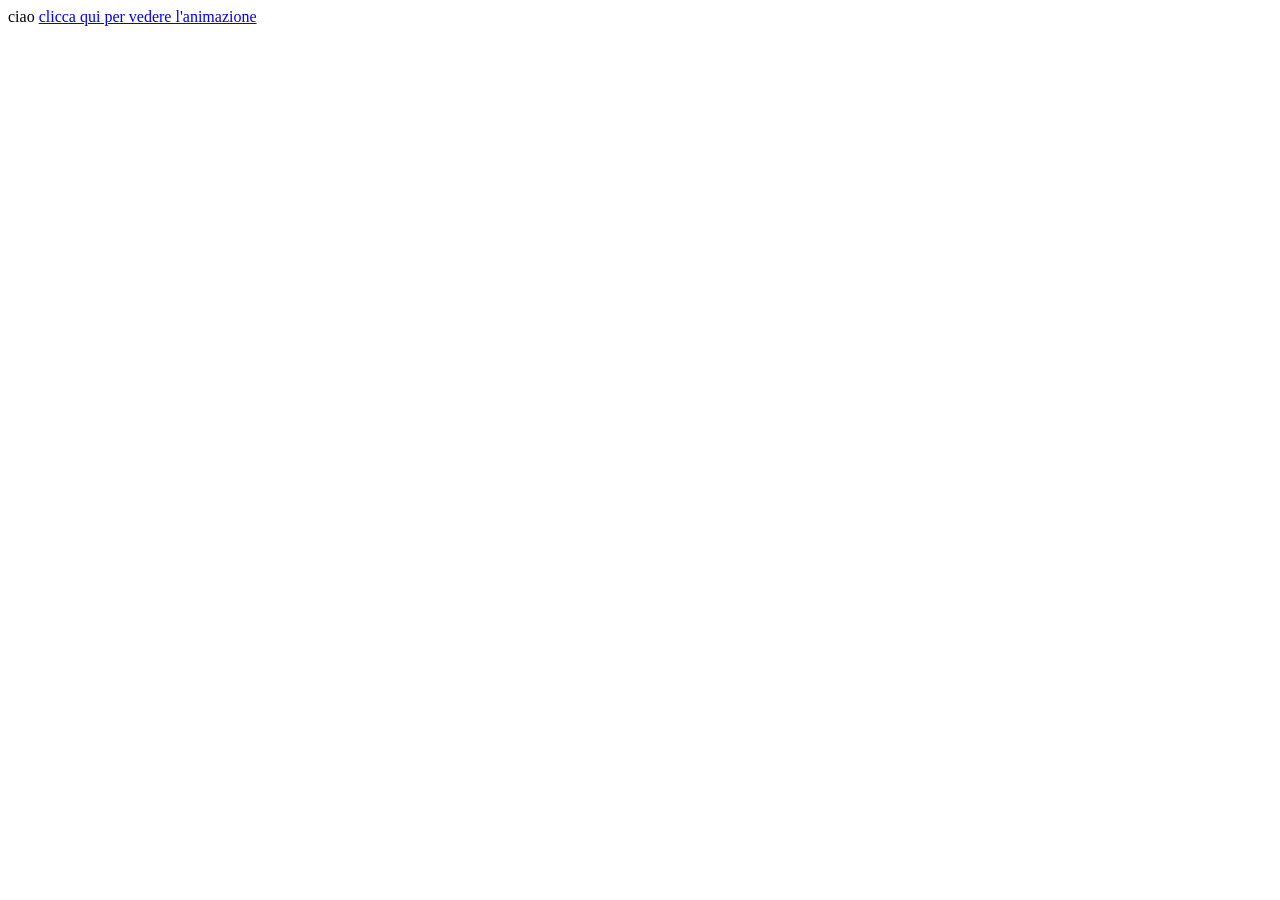
==== static/index.html @ f4d9ec6c "aggiunta rotta statica /frontend e favicon.ico" ====
<!DOCTYPE html>
<!-- indica la versione 5 di html -->
<html lang="it">
<!-- indica l'inizio della sezione HTML -->
<head>
    <!-- qui non si può inserire contenuto della pagina -->
    <meta charset="UTF-8">
    <!-- indica l'insieme dei caratteri ammissibili all'interno della pagina -->
    <meta name="viewport" content="width=device-width, initial-scale=1.0">
    <!-- inizializza la gestione responsive della interfaccia della pagina VINCOLANTE PER L'ACCESSIBILITA' -->
    <title>FRONTEND</title>
</head>
<body>
    ciao
    <!-- apertura del marcatore a -->
    <a href="./pages/splash.html">
        clicca qui per vedere l'animazione
    </a>
    <!-- marcatore di chiusura-->
    
</body>
</html>
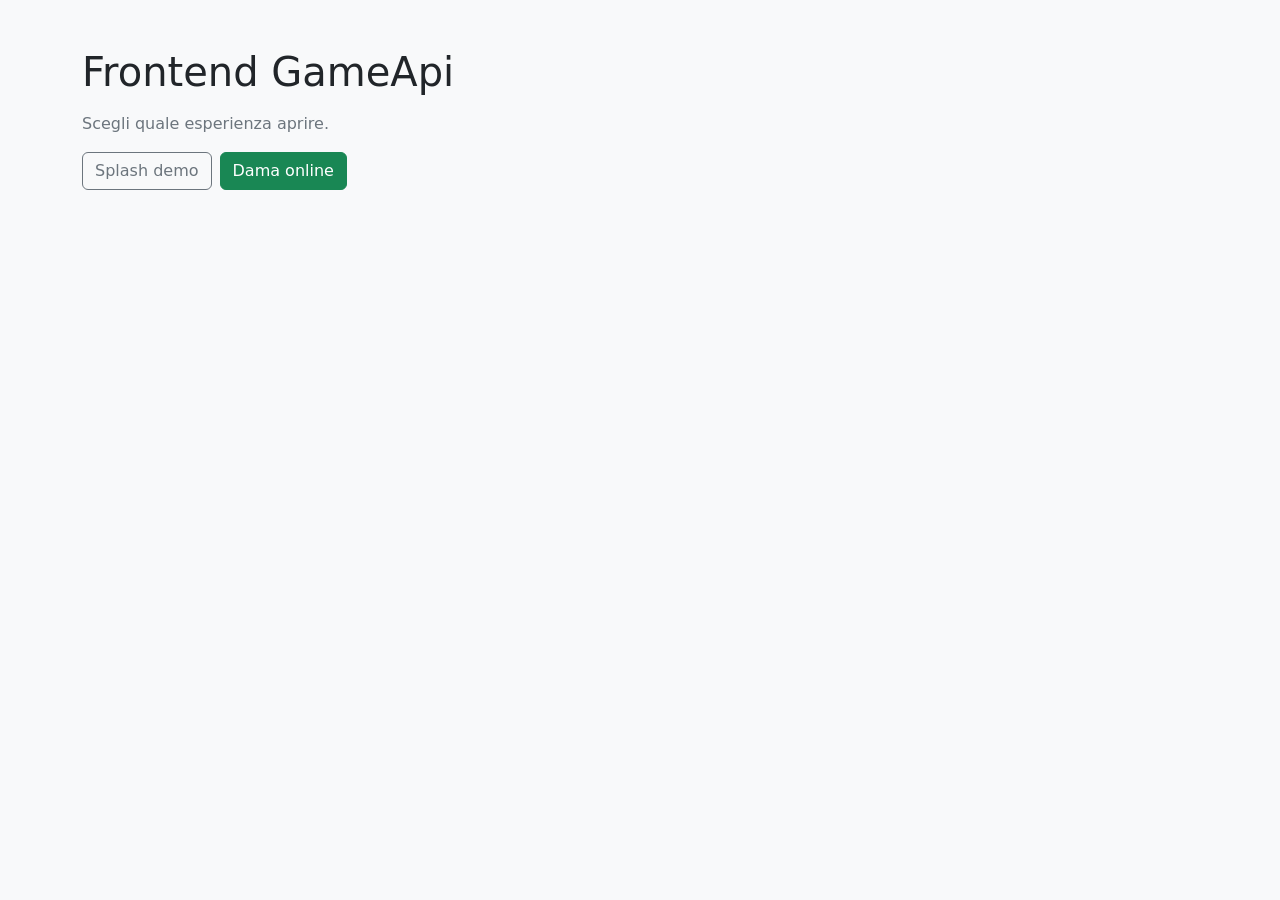
==== commit 915817d6: "Add Dama and Tris Frontend Application" ====
--- a/static/index.html
+++ b/static/index.html
@@ -1,22 +1,19 @@
 <!DOCTYPE html>
-<!-- indica la versione 5 di html -->
 <html lang="it">
-<!-- indica l'inizio della sezione HTML -->
 <head>
-    <!-- qui non si può inserire contenuto della pagina -->
     <meta charset="UTF-8">
-    <!-- indica l'insieme dei caratteri ammissibili all'interno della pagina -->
     <meta name="viewport" content="width=device-width, initial-scale=1.0">
-    <!-- inizializza la gestione responsive della interfaccia della pagina VINCOLANTE PER L'ACCESSIBILITA' -->
-    <title>FRONTEND</title>
+    <title>Frontend Giochi</title>
+    <link href="https://cdn.jsdelivr.net/npm/bootstrap@5.3.3/dist/css/bootstrap.min.css" rel="stylesheet">
 </head>
-<body>
-    ciao
-    <!-- apertura del marcatore a -->
-    <a href="./pages/splash.html">
-        clicca qui per vedere l'animazione
-    </a>
-    <!-- marcatore di chiusura-->
-    
+<body class="bg-light">
+    <main class="container py-5">
+        <h1 class="mb-3">Frontend GameApi</h1>
+        <p class="text-secondary">Scegli quale esperienza aprire.</p>
+        <div class="d-flex flex-wrap gap-2">
+            <a class="btn btn-outline-secondary" href="./pages/splash.html">Splash demo</a>
+            <a class="btn btn-success" href="./Dama/index.html">Dama online</a>
+        </div>
+    </main>
 </body>
 </html>
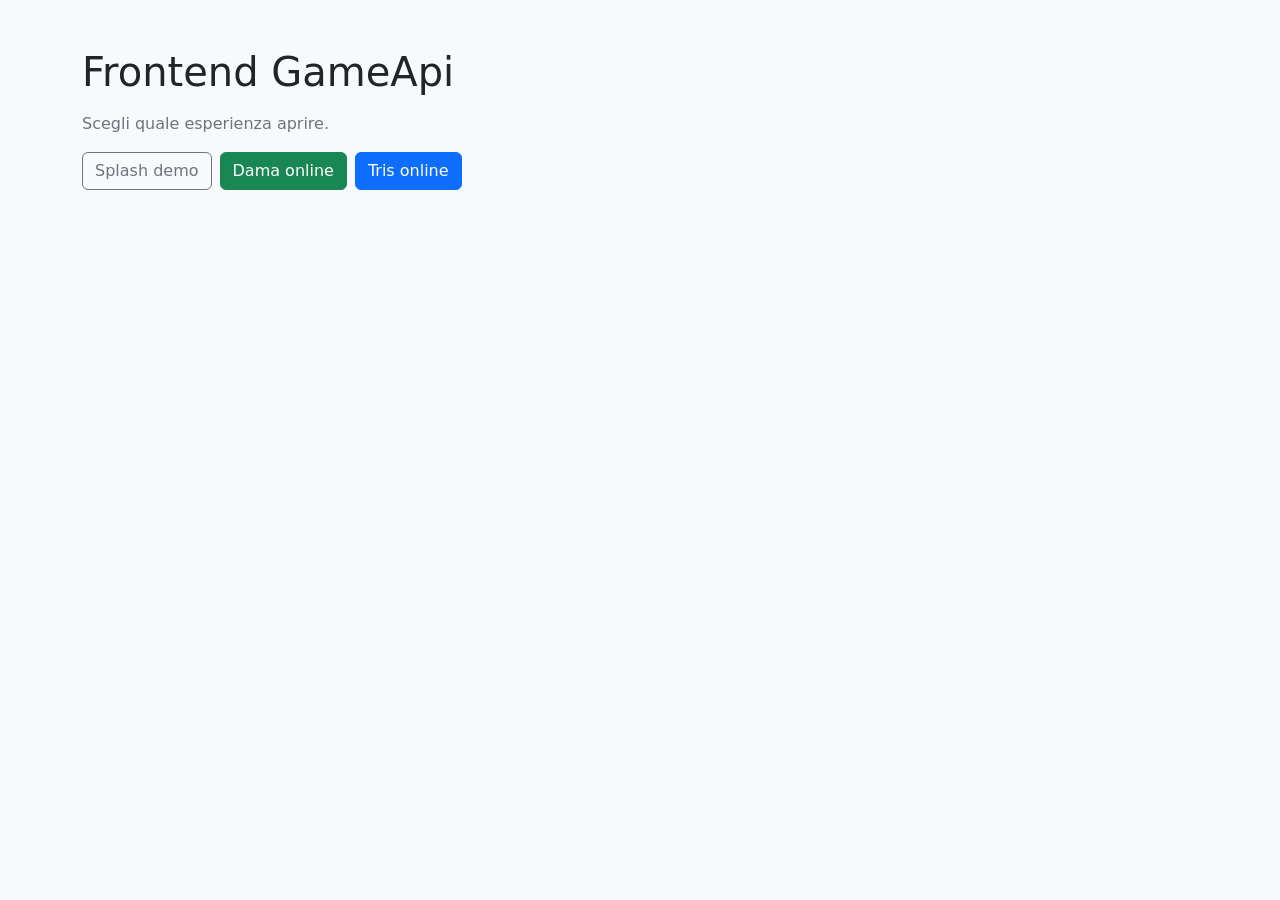
==== commit 83e83480: "add tris button" ====
--- a/static/index.html
+++ b/static/index.html
@@ -13,6 +13,7 @@
         <div class="d-flex flex-wrap gap-2">
             <a class="btn btn-outline-secondary" href="./pages/splash.html">Splash demo</a>
             <a class="btn btn-success" href="./Dama/index.html">Dama online</a>
+            <a class="btn btn-primary" href="./tris/index.html">Tris online</a>
         </div>
     </main>
 </body>
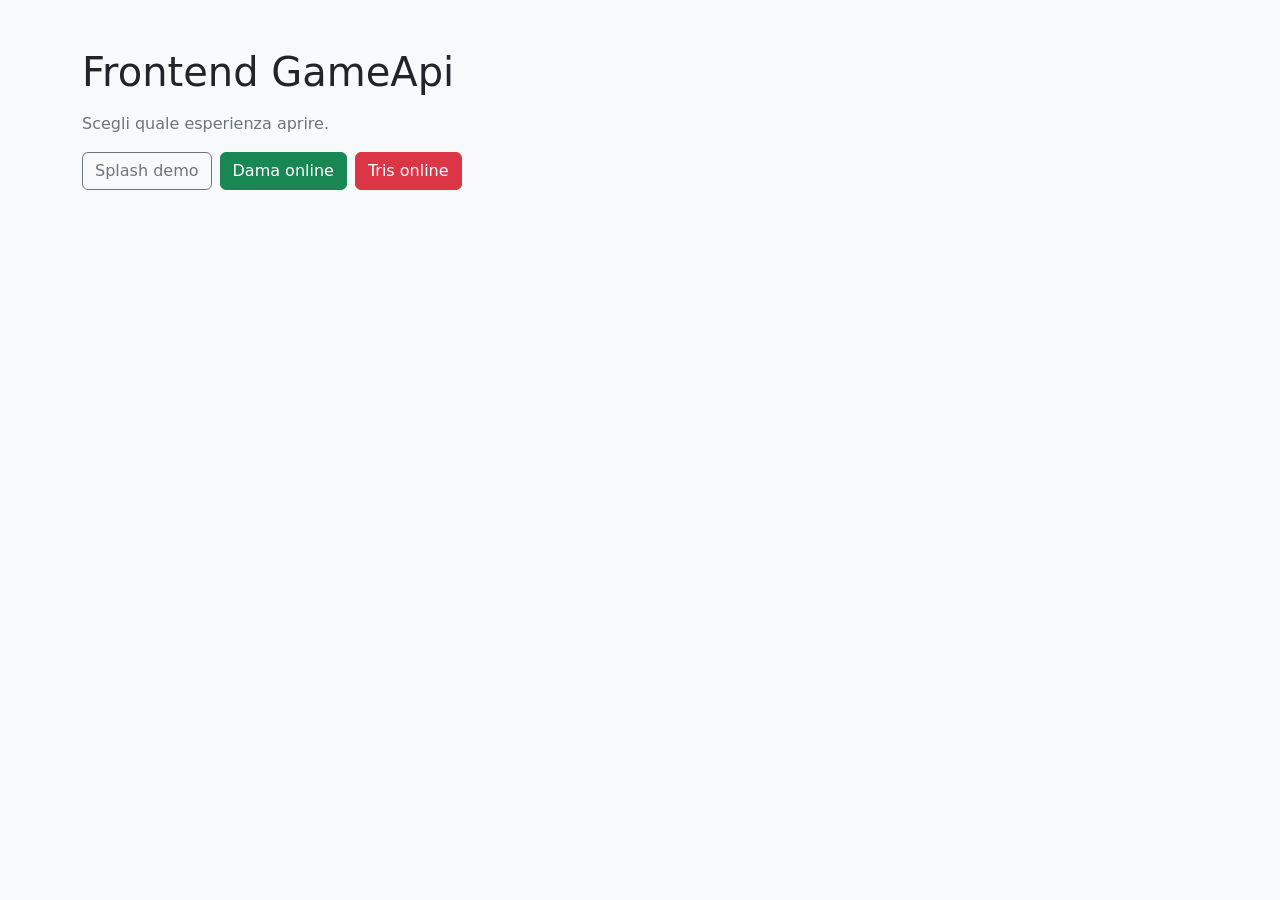
==== commit 0b984e91: "change color" ====
--- a/static/index.html
+++ b/static/index.html
@@ -13,7 +13,7 @@
         <div class="d-flex flex-wrap gap-2">
             <a class="btn btn-outline-secondary" href="./pages/splash.html">Splash demo</a>
             <a class="btn btn-success" href="./Dama/index.html">Dama online</a>
-            <a class="btn btn-primary" href="./tris/index.html">Tris online</a>
+            <a class="btn btn-danger" href="./tris/index.html">Tris online</a>
         </div>
     </main>
 </body>
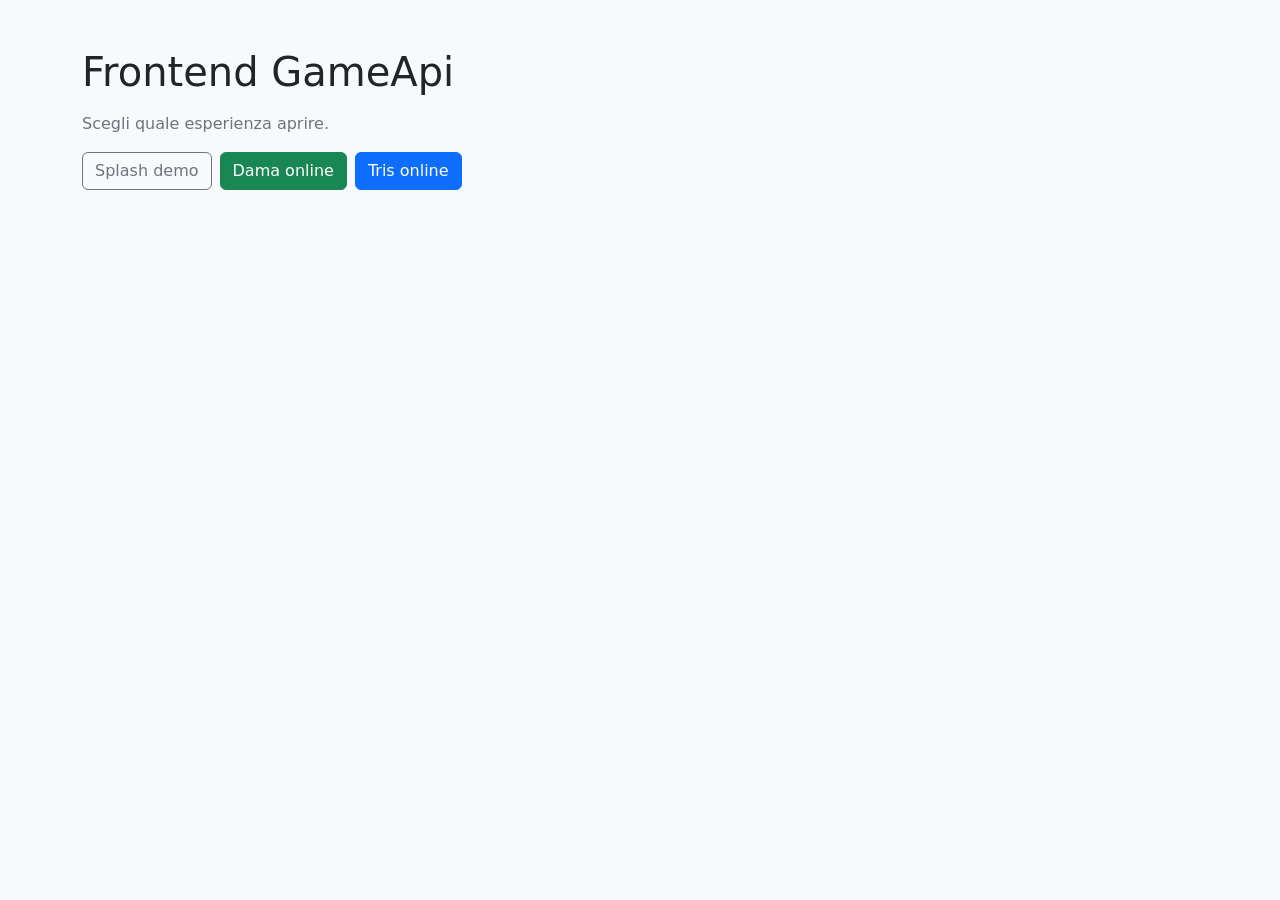
==== commit 213abc40: "change color 2" ====
--- a/static/index.html
+++ b/static/index.html
@@ -13,7 +13,7 @@
         <div class="d-flex flex-wrap gap-2">
             <a class="btn btn-outline-secondary" href="./pages/splash.html">Splash demo</a>
             <a class="btn btn-success" href="./Dama/index.html">Dama online</a>
-            <a class="btn btn-danger" href="./tris/index.html">Tris online</a>
+            <a class="btn btn-primary" href="./tris/index.html">Tris online</a>
         </div>
     </main>
 </body>
